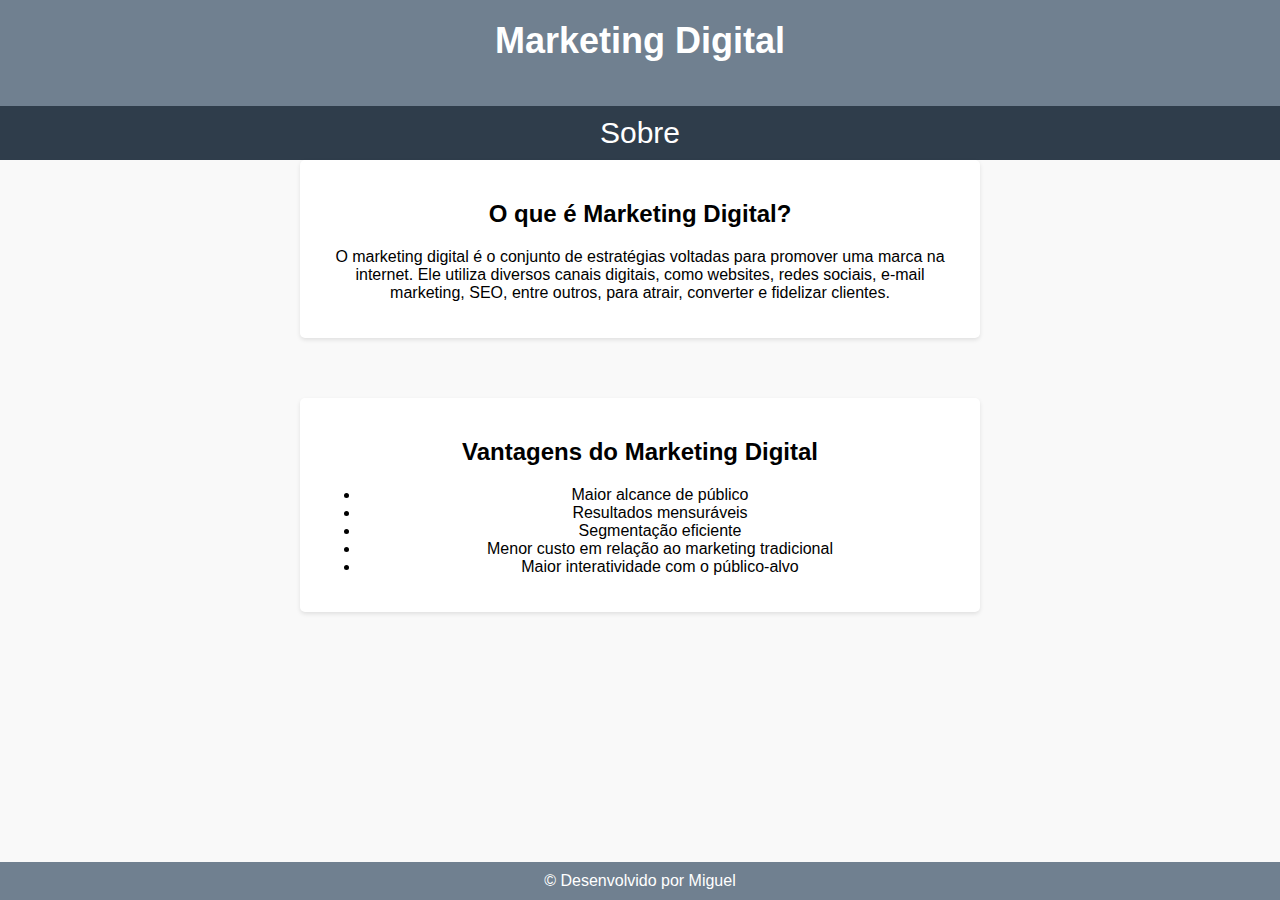
==== index.html @ b24184c3 "Add files via upload" ====
<!DOCTYPE html>
<html lang="pt-BR">

<head>
    <meta charset="UTF-8">
    <meta name="viewport" content="width=device-width, initial-scale=1.0">
    <title>Marketing Digital</title>
    <link rel="stylesheet" href="style.css">
</head>

<body>

    <header>
        <h1>Marketing Digital</h1>

    </header>
    <nav>
        <a href="contato.html">Sobre</a>

    </nav>
        <section>
            <h2>O que é Marketing Digital?</h2>
            <p>O marketing digital é o conjunto de estratégias voltadas para promover uma marca na internet. Ele utiliza
                diversos canais digitais, como websites, redes sociais, e-mail marketing, SEO, entre outros, para
                atrair, converter e fidelizar clientes.</p>
        </section>
        <section>
            <h2>Vantagens do Marketing Digital</h2>
            <ul>
                <li>Maior alcance de público</li>
                <li>Resultados mensuráveis</li>
                <li>Segmentação eficiente</li>
                <li>Menor custo em relação ao marketing tradicional</li>
                <li>Maior interatividade com o público-alvo</li>
            </ul>
        </section>

    <footer>
        &copy; Desenvolvido por Miguel
    </footer>

</body>

</html
---- style.css ----
body {
    font-family: Arial, sans-serif;
    background-color: #f9f9f9;
    margin: 0;
    padding: 0;
    box-sizing: border-box;
    text-align: center;
}

header {
    background-color: slategrey;
    color: #fff;
    padding: 20px;
    text-align: center;
    box-shadow: 0 2px 4px rgba(0, 0, 0, 0.2);
}

nav {
    justify-content: center;
    padding: 10px 0;
    width: 100%;
    background-color: rgb(47, 61, 75);
    display: flex;
}

nav a {
    color: rgb(255, 255, 255);
    text-decoration: none;
    font-size: 30px;
    text-align: center;
}

h1 {
    font-size: 36px;
    margin-top: 0;
}
section {
    background-color: #fff;
    padding: 20px;
    border-radius: 5px;
    box-shadow: 0 2px 4px rgba(0, 0, 0, 0.1);
    margin-bottom: 60px;
    margin-left: 300px;
    margin-right: 300px;
}


footer {
    background-color: slategrey;
    color: #fff;
    text-align: center;
    padding: 10px 0;
    position: fixed;
    width: 100%;
    bottom: 0;
}


a:hover {
    color: rgb(201, 218, 241);
    cursor: pointer;
}
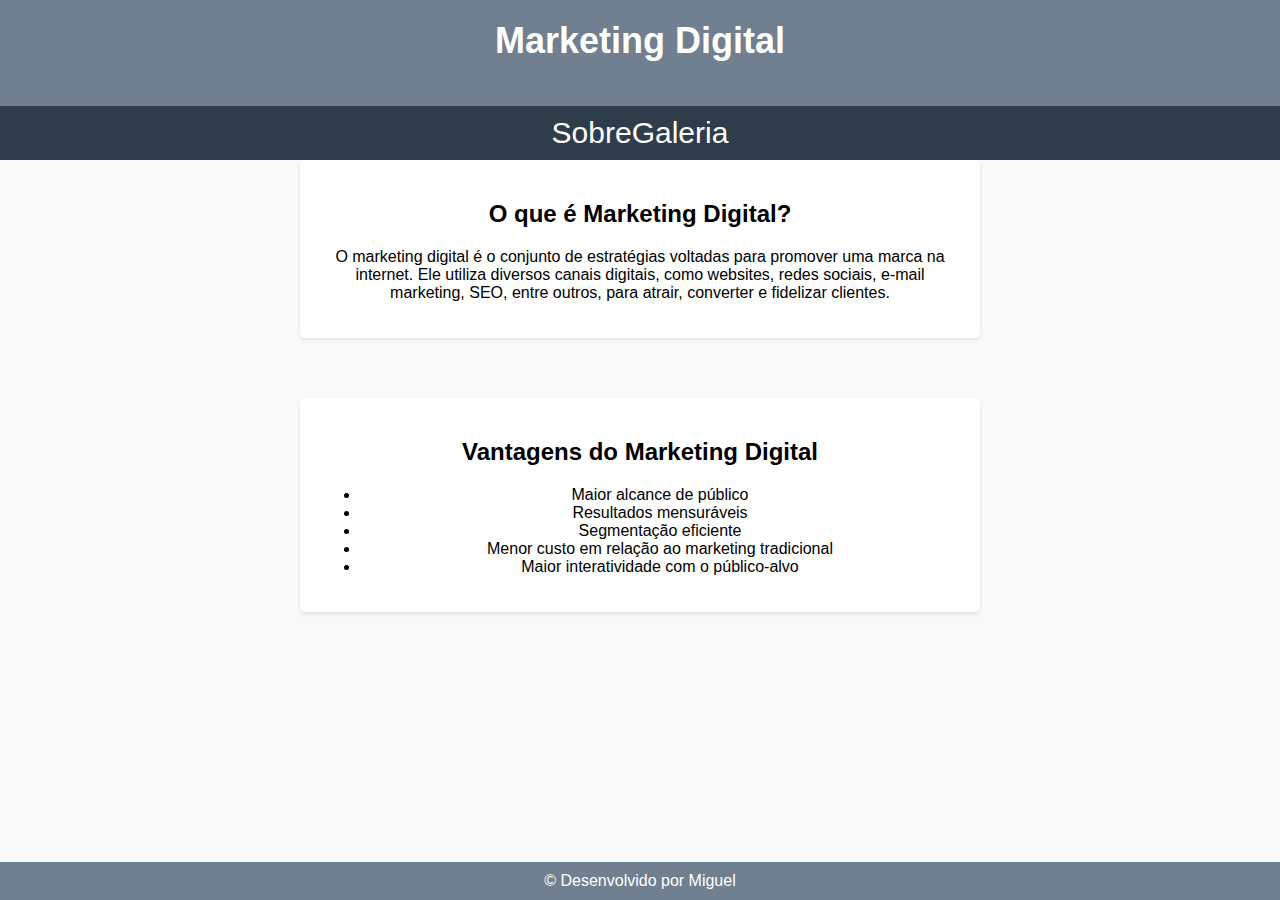
==== commit bf6da7f6: "Add files via upload" ====
--- a/index.html
+++ b/index.html
@@ -16,7 +16,7 @@
     </header>
     <nav>
         <a href="contato.html">Sobre</a>
-
+        <a href="galeria.html">Galeria</a>
     </nav>
         <section>
             <h2>O que é Marketing Digital?</h2>
